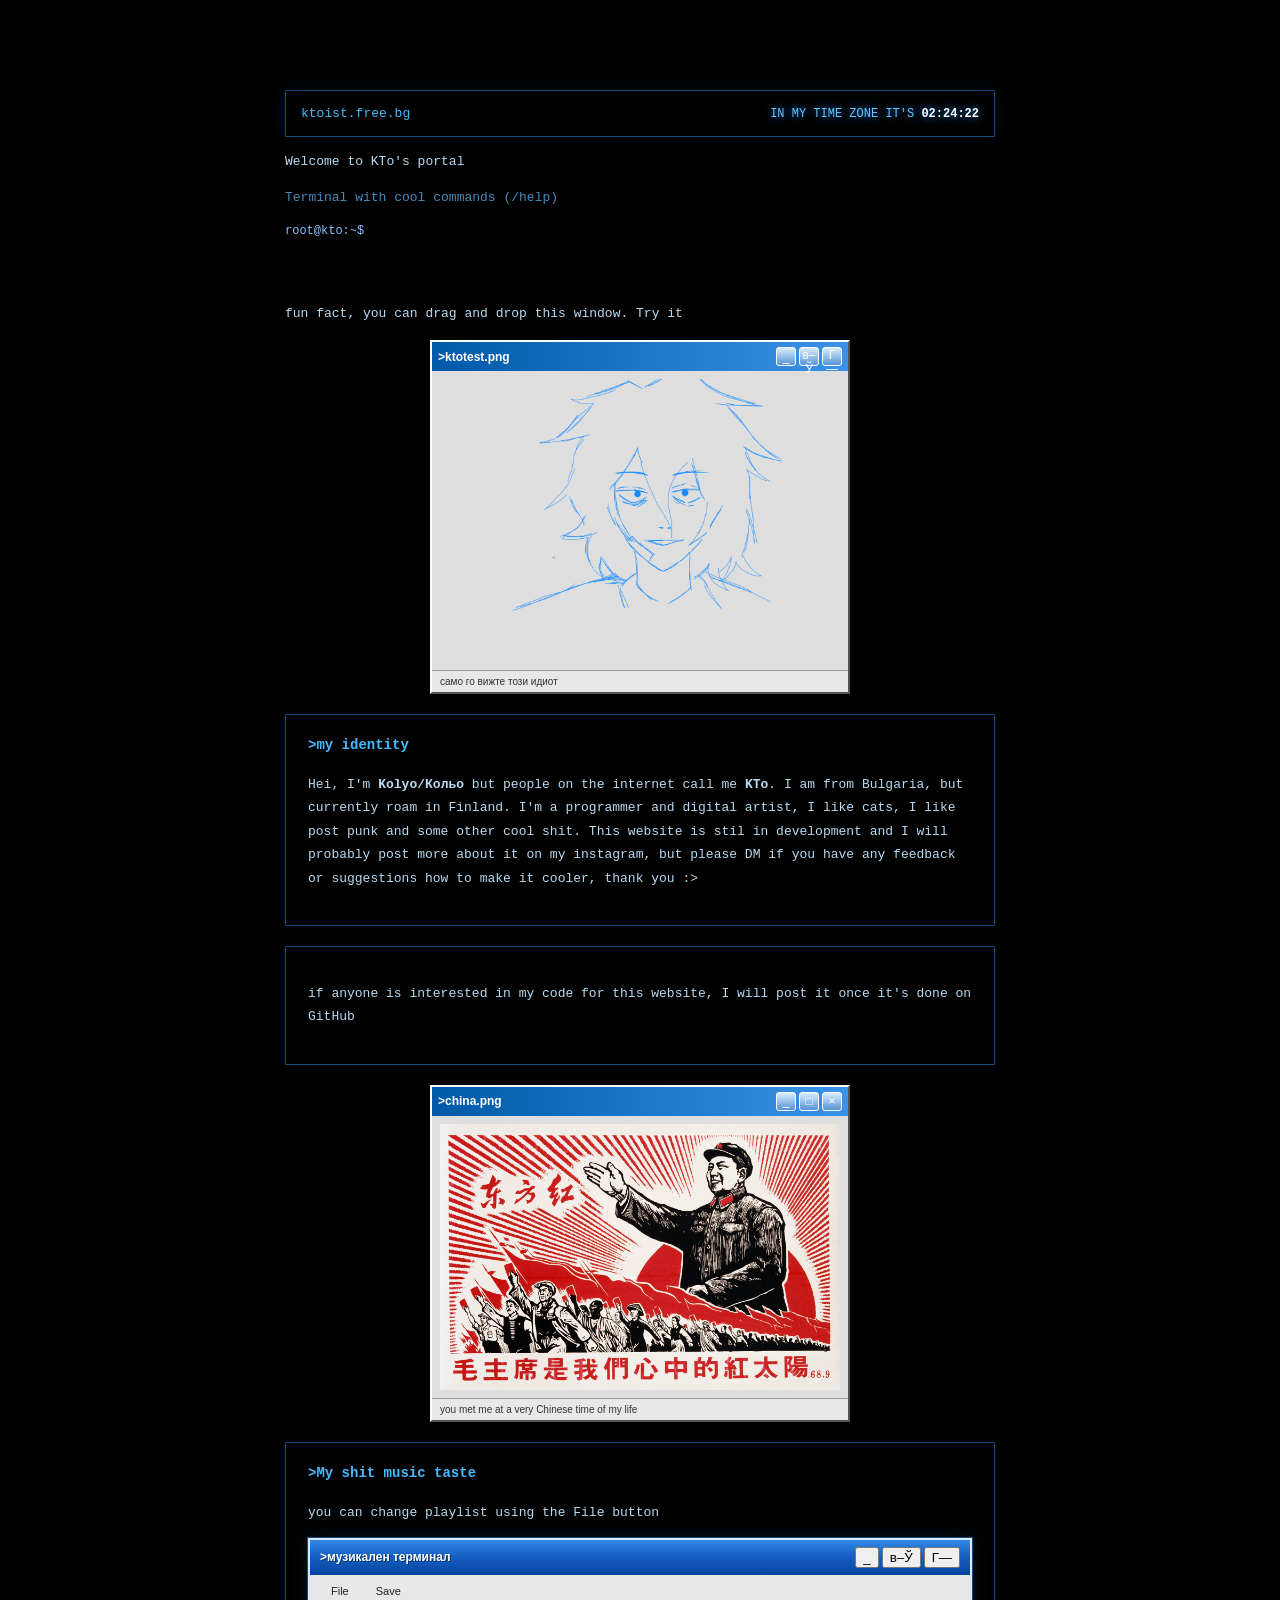
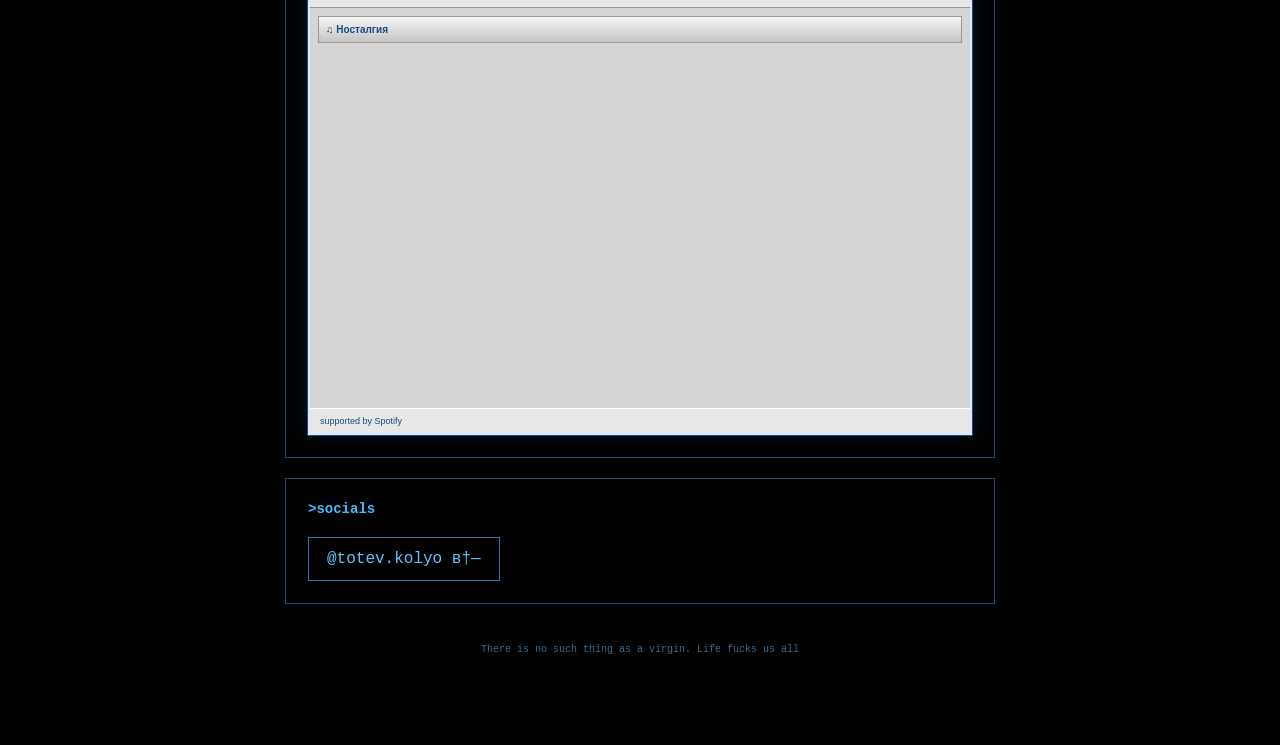
==== index.html @ e53c3229 "Add files via upload" ====
<!DOCTYPE html>
<html lang="en">
    <head>
        <meta charset="UTF-8">
        <meta name="viewport" content="width=device-width, initial-scale=1.0">

        <title>totev.kolyo | ktoist.free.bg</title>
        <link rel="icon" type="image/x-icon" href="icon.png">

        <link rel="stylesheet" href="design.css">
    </head>

    <body>
        <div class="container">
            <header>
                <span>ktoist.free.bg</span>

                <span class="clock">
                    IN MY TIME ZONE IT'S
                    <span id="finland-time">--:--:--</span>
                </span>
            </header>

            <main>
                <p>Welcome to KTo's portal</p>

                <div class="subtitle">
                    <p style="text-align: left;">Terminal with cool commands (/help)</p>
                    <div class="terminal" id="terminal">
                        <div class="terminal-line">
                            <span class="terminal-prompt">root@kto:~$</span>

                            <input
                                type="text"
                                class="terminal-input"
                                id="terminal-input"
                                autocomplete="off"
                                spellcheck="false"
                                autofocus
                                aria-label="Terminal input"
                            >
                        </div>
                    </div>
                </div>

                <p>fun fact, you can drag and drop this window. Try it</p>

                <div class="image-window" id="image-window">
                    <div class="image-titlebar" id="image-titlebar">
                        <span>>ktotest.png</span>

                        <div class="xp-window-buttons">
                            <button title="Minimize">_</button>
                            <button title="Maximize">в–Ў</button>
                            <button title="Close">Г—</button>
                        </div>
                    </div>

                    <div class="image-window-content">
                        <img src="ktotest.png" alt="KTo image">
                    </div>

                    <div class="image-window-status">
                        само го вижте този идиот
                    </div>
                </div>

                <section>
                    <h2>>my identity</h2>

                    <p>
                        Hei, I'm <b>Kolyo/Кольо</b> but people on the internet call me
                        <b>KTo</b>. I am from Bulgaria, but currently roam in Finland.
                        I'm a programmer and digital artist, I like cats, I like post
                        punk and some other cool shit. This website is stil in development
                        and I will probably post more about it on my instagram, but please
                        DM if you have any feedback or suggestions how to make it cooler,
                        thank you :>
                    </p>
                </section>

                <section>
                    <p>
                        if anyone is interested in my code for this website, I will post
                        it once it's done on GitHub
                    </p>
                </section>

<div class="image-window" id="china-window">

    <div class="image-titlebar" id="china-titlebar">
        <span>>china.png</span>

        <div class="xp-window-buttons">
            <button title="Minimize">_</button>
            <button title="Maximize">&#9633;</button>
            <button title="Close">&#215;</button>
        </div>
    </div>

    <div class="image-window-content">
        <img src="china.png" alt="China image">
    </div>

    <div class="image-window-status">
        you met me at a very Chinese time of my life
    </div>

</div>

                <section class="music-section">
                    <h2>>My shit music taste</h2>
<p>you can change playlist using the File button</p>

                    <div class="xp-player">
                        <div class="xp-titlebar">
                            <span>>музикален терминал</span>

                            <div class="xp-window-buttons">
                                <button id="minimize-button" title="Minimize">_</button>
                                <button id="maximize-button" title="Maximize">в–Ў</button>
                                <button id="close-button" title="Close">Г—</button>
                            </div>
                        </div>

                        <div class="xp-menubar">
                            <div class="menu-container">
                                <button class="xp-menu-button" id="file-button">
                                    File
                                </button>

                                <div class="xp-dropdown" id="playlist-menu">
                                    <button class="playlist-option" data-playlist="0">
                                        01. Нещастник
                                    </button>

                                    <button class="playlist-option" data-playlist="1">
                                        02. Носталгия
                                    </button>

                                    <button class="playlist-option" data-playlist="2">
                                        03. Tomorrow is just another day
                                    </button>

                                    <button class="playlist-option" data-playlist="3">
                                        04. Computer Nerd
                                    </button>
                                </div>
                            </div>

                            <button class="xp-menu-button" id="save-button">
                                Save
                            </button>
                        </div>

                        <div class="xp-playlist">
                            <div class="xp-playlist-header">
                                <span id="playlist-name">Computer Nerd</span>
                            </div>

                            <iframe
                                id="spotify-player"
                                src="https://open.spotify.com/playlist/54OQzRcZYvWhj465xluSZy?theme=0"
                                width="100%"
                                height="352"
                                allow="autoplay; clipboard-write; encrypted-media; fullscreen; picture-in-picture"
                                loading="lazy"
                            ></iframe>
                        </div>


                        <div class="xp-bottom">
                            <span>supported by Spotify</span>
                        </div>
                    </div>
                </section>

                <section>
                    <h2>>socials</h2>

                    <a
                        class="social"
                        href="https://www.instagram.com/totev.kolyo/"
                        target="_blank"
                        rel="noopener noreferrer"
                    >
                        @totev.kolyo в†—
                    </a>
                </section>
            </main>

            <footer>
                There is no such thing as a virgin. Life fucks us all
            </footer>
        </div>

        <script src="clock.js"></script>
        <script src="player.js"></script>
        <script src="terminal.js"></script>
        <script src="window.js"></script>
    </body>
</html>
---- design.css ----
* {
    box-sizing: border-box;
}

body {
    margin: 0;
    background: black;
    color: #b8d9f0;
    font-family: "Courier New", monospace;

    background-size: 25px 25px;
}

.container {
    max-width: 760px;
    margin: 65px auto;
    padding: 25px;
}

header {
    border: 1px solid #164b80;
    padding: 15px;

    display: flex;
    justify-content: space-between;
    align-items: center;
    gap: 12px;

    color: #40baff;
    font-size: 13px;

    box-shadow: 0 0 15px #0875bb22;
}

.clock {
    color: #60c5ff;
    font-size: 12px;
    text-shadow: 0 0 8px #168bff;
}

#finland-time {
    color: #ffffff;
    font-weight: bold;
}

h1 {
    color: #60c5ff;
    font-size: clamp(25px, 6vw, 42px);

    text-shadow: 0 0 15px #168bff;

    text-align: center;
    margin-top: 70px;
}

.subtitle {
    text-align: center;
    color: #478bbd;
    font-size: 12px;

    margin-bottom: 55px;
}

.cursor {
    animation: blink 1s steps(2) infinite;
}

@keyframes blink {
    50% {
        opacity: 0;
    }
}

section {
    background: black;
    border: 1px solid #164b80;

    padding: 22px;
    margin-bottom: 20px;

    box-shadow: 0 0 15px #0875bb12;
}

h2 {
    font-size: 14px;
    color: #45baff;

    margin-top: 0;
    margin-bottom: 20px;
}

p {
    line-height: 1.8;
    font-size: 13px;
}

.social {
    display: inline-block;

    color: #60c5ff;
    text-decoration: none;

    border: 1px solid #247ab5;
    padding: 12px 18px;

    transition: 0.2s;
}

.social:hover {
    background: #103759;
    box-shadow: 0 0 15px #168bff66;
}

.xp-player {
    background: #c0c0c0;
    border: 2px solid #dceaff;
    outline: 1px solid #164b80;

    box-shadow: 0 0 18px #0875bb33;

    color: #111;
    font-family: Tahoma, Arial, sans-serif;

    overflow: hidden;
}

.xp-titlebar {
    background: linear-gradient(180deg, #3289e5 0%, #1760c5 45%, #0645a0 100%);

    color: white;

    padding: 7px 10px;

    display: flex;
    justify-content: space-between;
    align-items: center;

    font-size: 12px;
    font-weight: bold;

    text-shadow: 1px 1px #003366;
}

.xp-window-buttons {
    display: flex;
    gap: 3px;
}

.xp-window-buttons span {
    background: linear-gradient(#d9edff, #5794d6);

    border: 1px solid white;
    border-radius: 3px;

    width: 18px;
    height: 17px;

    text-align: center;
    line-height: 14px;

    color: white;
    font-size: 12px;
}

.xp-menubar {
    display: flex;
    gap: 18px;

    padding: 7px 10px;

    background: #e8e8e8;
    border-bottom: 1px solid #999;

    font-size: 11px;
    color: #222;
}

.xp-display {
    background: linear-gradient(135deg, #07152e, #102e58, #050a18);

    padding: 18px;
    min-height: 145px;

    display: flex;
    flex-direction: column;
    justify-content: space-between;

    border: 3px inset #777;
}

.xp-display-info {
    display: flex;
    flex-direction: column;
    gap: 6px;
}

.xp-small {
    color: #7198c5;
    font-size: 9px;
    letter-spacing: 2px;
}

.xp-track-name {
    color: #67bdff;
    font-size: 15px;
    font-weight: bold;

    text-shadow: 0 0 10px #168bff;
}

.xp-status {
    color: #9bbde3;
    font-size: 10px;
}

.visualizer {
    display: flex;
    align-items: flex-end;
    justify-content: center;

    gap: 4px;
    height: 40px;

    margin-top: 12px;
}

.visualizer div {
    width: 8px;
    height: 20%;

    background: linear-gradient(to top, #0756bc, #00c8ff);

    box-shadow: 0 0 7px #008cff;

    animation: equalizer 0.8s infinite ease-in-out alternate;
}

.visualizer div:nth-child(3n) {
    animation-delay: 0.3s;
}

.visualizer div:nth-child(3n + 1) {
    animation-delay: 0.6s;
}

.visualizer div:nth-child(4n) {
    animation-delay: 0.15s;
}

/* Equalizer animation */

@keyframes equalizer {
    from {
        height: 10%;
    }

    to {
        height: 100%;
    }
}

.xp-playlist {
    background: #d5d5d5;
    padding: 8px;
}

.xp-playlist-header {
    display: flex;
    justify-content: space-between;

    padding: 7px;
    margin-bottom: 5px;

    background: linear-gradient(#f5f5f5, #c4c4c4);

    border: 1px solid #999;

    font-size: 10px;
    font-weight: bold;

    color: #164b80;
}

.xp-playlist iframe {
    display: block;

    width: 100%;
    border: none;
    border-radius: 5px;
}

.xp-bottom {
    background: #e8e8e8;
    border-top: 1px solid white;

    padding: 7px 10px;

    display: flex;
    justify-content: space-between;

    font-size: 9px;
    color: #164b80;
}

footer {
    text-align: center;

    color: #426887;
    font-size: 10px;

    margin-top: 40px;
}

@media (max-width: 600px) {
    .container {
        margin: 20px auto;
        padding: 15px;
    }

    header {
        font-size: 10px;
        flex-wrap: wrap;
    }

    .clock {
        font-size: 10px;
    }

    h1 {
        margin-top: 45px;
    }

    .xp-menubar {
        gap: 12px;
    }

    .xp-display {
        padding: 14px;
    }

    .xp-playlist {
        padding: 5px;
    }
}
.xp-menubar {
    display: flex;
    align-items: center;
    gap: 5px;

    padding: 5px 10px;

    background: #e8e8e8;
    border-bottom: 1px solid #999;

    font-size: 11px;
    color: #222;
}

.menu-container {
    position: relative;
}

.xp-menu-button {
    background: transparent;
    border: 1px solid transparent;

    padding: 4px 10px;

    font-family: Tahoma, Arial, sans-serif;
    font-size: 11px;

    color: #222;
    cursor: pointer;
}

.xp-menu-button:hover {
    background: #d5e8ff;
    border: 1px solid #7ba7d9;
}

.xp-dropdown {
    display: none;

    position: absolute;
    top: 100%;
    left: 0;

    min-width: 190px;

    background: #f1f1f1;
    border: 1px solid #777;

    box-shadow: 3px 3px 8px #0005;

    z-index: 100;
    padding: 3px;
}

.xp-dropdown.active {
    display: block;
}

.playlist-option {
    display: block;

    width: 100%;

    padding: 9px 12px;

    background: transparent;
    border: none;

    text-align: left;

    font-family: Tahoma, Arial, sans-serif;
    font-size: 11px;

    color: #222;
    cursor: pointer;
}

.playlist-option:hover {
    background: #316ac5;
    color: white;
}

.xp-playlist-header {
    display: flex;
    justify-content: space-between;
    align-items: center;
    gap: 10px;

    padding: 7px;
    margin-bottom: 5px;

    background: linear-gradient(#f5f5f5, #c4c4c4);

    border: 1px solid #999;

    font-size: 10px;
    font-weight: bold;

    color: #164b80;
}

@media (max-width: 600px) {
    .xp-dropdown {
        min-width: 180px;
    }

    .xp-playlist-header {
        font-size: 9px;
    }
}
.xp-player.minimized .xp-playlist,
.xp-player.minimized .xp-bottom {
    display: none;
}

.terminal {
    --terminal-color: #8bbcff;

    margin-top: 8px;
    width: 100%;
    font-family: "Courier New", monospace;
    color: var(--terminal-color);
    text-align: left;
    display: block;
}

.terminal-line {
    display: flex;
    align-items: baseline;
    flex-wrap: wrap;
    gap: 7px;
    min-height: 24px;
    text-align: left;
}

.terminal-prompt {
    color: var(--terminal-color);
    white-space: nowrap;
}

.terminal-input {
    flex: 1;
    min-width: 100px;
    background: transparent;
    border: none;
    outline: none;
    color: var(--terminal-color);
    font-family: inherit;
    font-size: inherit;
    text-align: left;
    caret-color: var(--terminal-color);
}

.terminal-command {
    color: var(--terminal-color);
    text-align: left;
    overflow-wrap: anywhere;
}

.terminal-output {
    display: block;
    width: 100%;
    color: var(--terminal-color);
    margin: 3px 0 8px;
    text-align: left;
    white-space: pre;
    overflow-x: auto;
    font-family: "Courier New", monospace;
}


.image-window {
    position: relative;
    left: 0;
    top: 0;

    width: 100%;
    max-width: 420px;

    margin: 15px auto 20px;

    background: #c0c0c0;
    border: 2px solid #ffffff;
    border-right-color: #555;
    border-bottom-color: #555;

    box-shadow: 4px 4px 12px #0008;

    text-align: left;
    z-index: 10;

    transform: translate(0px, 0px);
}


.image-titlebar {
    display: flex;
    align-items: center;
    justify-content: space-between;

    padding: 5px 6px;

    background: linear-gradient(
        90deg,
        #0058a8,
        #3a93e8
    );

    color: white;

    font-family: Tahoma, Arial, sans-serif;
    font-size: 12px;
    font-weight: bold;

    cursor: grab;
    user-select: none;
    touch-action: none;
}

.image-titlebar:active {
    cursor: grabbing;
}


.image-titlebar .xp-window-buttons {
    display: flex;
    gap: 3px;
}

.image-titlebar .xp-window-buttons button {
    width: 20px;
    height: 19px;

    padding: 0;

    background: linear-gradient(#d9edff, #5794d6);
    border: 1px solid white;
    border-radius: 3px;

    color: white;
    font-family: Tahoma, Arial, sans-serif;
    font-size: 12px;

    cursor: pointer;
}


.image-window-content {
    padding: 8px;
    background: #dedede;

    display: flex;
    justify-content: center;
    align-items: center;

    overflow: auto;
}

.image-window-content img {
    display: block;

    max-width: 100%;
    height: auto;

    object-fit: contain;
}

.image-window-status {
    padding: 5px 8px;

    background: #e8e8e8;
    border-top: 1px solid #999;

    color: #333;

    font-family: Tahoma, Arial, sans-serif;
    font-size: 10px;
}
#china-window {
    margin-top: 15px;
    max-width: 420px;
}
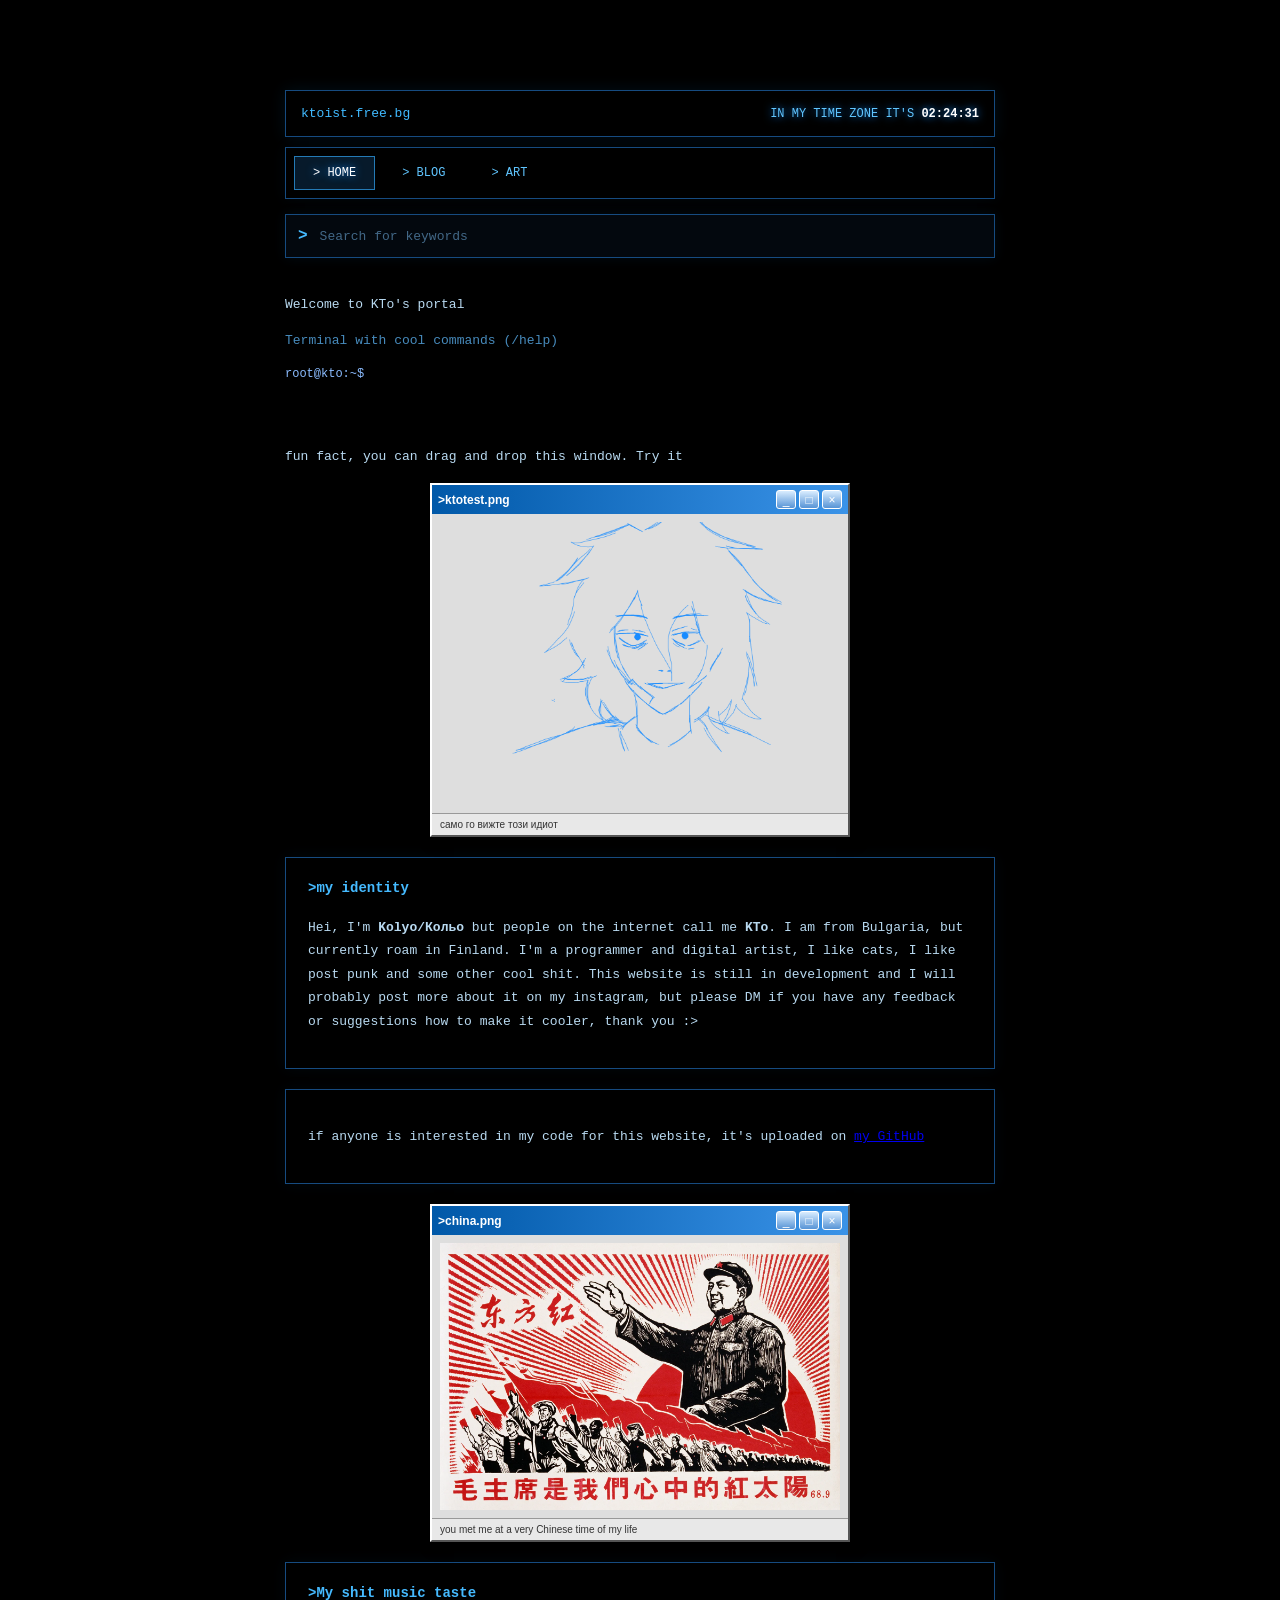
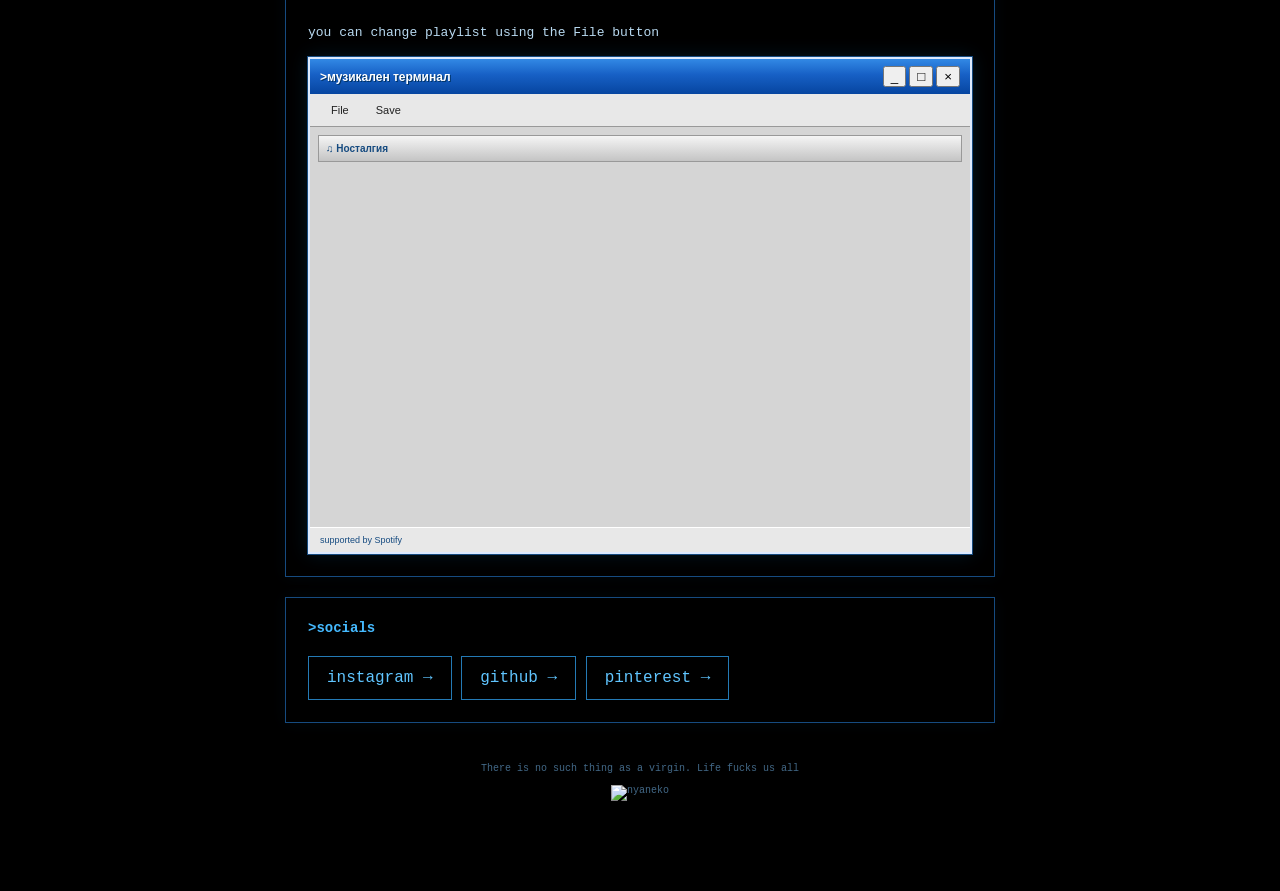
==== commit 37106e64: "Update index.html" ====
--- a/index.html
+++ b/index.html
@@ -1,3 +1,4 @@
+
 <!DOCTYPE html>
 <html lang="en">
     <head>
@@ -21,11 +22,42 @@
                 </span>
             </header>
 
+            <nav class="navbar">
+                <a href="index.html" class="nav-link active">
+                    > HOME
+                </a>
+
+                <a href="blog.html" class="nav-link">
+                    > BLOG
+                </a>
+
+                <a href="gallery.html" class="nav-link">
+                    > ART
+                </a>
+            </nav>
+
+            <div class="site-search">
+                <div class="search-box">
+                    <span class="search-prompt">&gt;</span>
+
+                    <input
+                        type="text"
+                        id="site-search-input"
+                        placeholder="Search for keywords"
+                        autocomplete="off"
+                        spellcheck="false"
+                    >
+                </div>
+
+                <div id="search-results" class="search-results"></div>
+            </div>
+
             <main>
                 <p>Welcome to KTo's portal</p>
 
                 <div class="subtitle">
                     <p style="text-align: left;">Terminal with cool commands (/help)</p>
+
                     <div class="terminal" id="terminal">
                         <div class="terminal-line">
                             <span class="terminal-prompt">root@kto:~$</span>
@@ -43,6 +75,30 @@
                     </div>
                 </div>
 
+                <div id="minecraft-window" class="image-window minecraft-window" style="display: none;">
+                    <div id="minecraft-titlebar" class="image-titlebar">
+                        <span>minecraft.exe</span>
+
+                        <div class="xp-window-buttons">
+                            <button type="button" onclick="closeMinecraft()">&#215;</button>
+                        </div>
+                    </div>
+
+                    <div class="minecraft-content">
+                        <iframe
+                            id="minecraft-iframe"
+                            data-src="https://classic.minecraft.net/"
+                            title="Minecraft Classic"
+                            allow="fullscreen; autoplay">
+                        </iframe>
+                    </div>
+
+                    <div class="image-window-status">
+                        ©2026 Mojang AB. TM Microsoft Corporation. Minecraft is a trademark of Mojang Synergies AB.
+                        This project is not approved by or associated with Mojang or Microsoft.
+                    </div>
+                </div>
+
                 <p>fun fact, you can drag and drop this window. Try it</p>
 
                 <div class="image-window" id="image-window">
@@ -51,8 +107,8 @@
 
                         <div class="xp-window-buttons">
                             <button title="Minimize">_</button>
-                            <button title="Maximize">в–Ў</button>
-                            <button title="Close">Г—</button>
+                            <button title="Maximize">□</button>
+                            <button title="Close">×</button>
                         </div>
                     </div>
 
@@ -72,7 +128,7 @@
                         Hei, I'm <b>Kolyo/Кольо</b> but people on the internet call me
                         <b>KTo</b>. I am from Bulgaria, but currently roam in Finland.
                         I'm a programmer and digital artist, I like cats, I like post
-                        punk and some other cool shit. This website is stil in development
+                        punk and some other cool shit. This website is still in development
                         and I will probably post more about it on my instagram, but please
                         DM if you have any feedback or suggestions how to make it cooler,
                         thank you :>
@@ -81,45 +137,44 @@
 
                 <section>
                     <p>
-                        if anyone is interested in my code for this website, I will post
-                        it once it's done on GitHub
+                        if anyone is interested in my code for this website, it's uploaded on
+                        <a href="https://github.com/CaptainKTo12/ktoist-website">my GitHub</a>
                     </p>
                 </section>
 
-<div class="image-window" id="china-window">
-
-    <div class="image-titlebar" id="china-titlebar">
-        <span>>china.png</span>
-
-        <div class="xp-window-buttons">
-            <button title="Minimize">_</button>
-            <button title="Maximize">&#9633;</button>
-            <button title="Close">&#215;</button>
-        </div>
-    </div>
-
-    <div class="image-window-content">
-        <img src="china.png" alt="China image">
-    </div>
-
-    <div class="image-window-status">
-        you met me at a very Chinese time of my life
-    </div>
-
-</div>
+                <div class="image-window" id="china-window">
+                    <div class="image-titlebar" id="china-titlebar">
+                        <span>>china.png</span>
+
+                        <div class="xp-window-buttons">
+                            <button title="Minimize">_</button>
+                            <button title="Maximize">□</button>
+                            <button title="Close">×</button>
+                        </div>
+                    </div>
+
+                    <div class="image-window-content">
+                        <img src="china.png" alt="China image">
+                    </div>
+
+                    <div class="image-window-status">
+                        you met me at a very Chinese time of my life
+                    </div>
+                </div>
 
                 <section class="music-section">
                     <h2>>My shit music taste</h2>
-<p>you can change playlist using the File button</p>
+
+                    <p>you can change playlist using the File button</p>
 
                     <div class="xp-player">
                         <div class="xp-titlebar">
-                            <span>>музикален терминал</span>
+                            <span>&gt;музикален терминал</span>
 
                             <div class="xp-window-buttons">
                                 <button id="minimize-button" title="Minimize">_</button>
-                                <button id="maximize-button" title="Maximize">в–Ў</button>
-                                <button id="close-button" title="Close">Г—</button>
+                                <button id="maximize-button" title="Maximize">□</button>
+                                <button id="close-button" title="Close">×</button>
                             </div>
                         </div>
 
@@ -168,7 +223,6 @@
                             ></iframe>
                         </div>
 
-
                         <div class="xp-bottom">
                             <span>supported by Spotify</span>
                         </div>
@@ -184,13 +238,33 @@
                         target="_blank"
                         rel="noopener noreferrer"
                     >
-                        @totev.kolyo в†—
+                        instagram →
+                    </a>
+
+                    <a
+                        class="social"
+                        href="https://github.com/CaptainKTo12"
+                        target="_blank"
+                        rel="noopener noreferrer"
+                    >
+                        github →
+                    </a>
+
+                    <a
+                        class="social"
+                        href="https://www.pinterest.com/totevkolyo/"
+                        target="_blank"
+                        rel="noopener noreferrer"
+                    >
+                        pinterest →
                     </a>
                 </section>
             </main>
 
             <footer>
                 There is no such thing as a virgin. Life fucks us all
+                <br><br>
+                <img src="nya.gif" alt="nyaneko" style="width:48px;height:48px;">
             </footer>
         </div>
 
@@ -198,5 +272,6 @@
         <script src="player.js"></script>
         <script src="terminal.js"></script>
         <script src="window.js"></script>
+        <script src="search.js"></script>
     </body>
-</html>+</html>
--- a/design.css
+++ b/design.css
@@ -624,3 +624,219 @@
     margin-top: 15px;
     max-width: 420px;
 }
+
+.navbar {
+    display: flex;
+    align-items: center;
+    gap: 8px;
+
+    margin-top: 10px;
+    margin-bottom: 35px;
+    padding: 8px;
+
+    border: 1px solid #164b80;
+    background: #000;
+
+    box-shadow: 0 0 15px #0875bb12;
+}
+
+.nav-link {
+    display: inline-block;
+
+    padding: 9px 18px;
+
+    color: #60c5ff;
+    background: transparent;
+
+    border: 1px solid transparent;
+
+    font-family: "Courier New", monospace;
+    font-size: 12px;
+    text-decoration: none;
+
+    transition: 0.2s ease;
+}
+
+.nav-link:hover {
+    color: #ffffff;
+    background: #103759;
+
+    border: 1px solid #247ab5;
+
+    box-shadow: 0 0 12px #168bff66;
+}
+.nav-link.active {
+    color: #ffffff;
+    background: #071a2b;
+
+    border: 1px solid #247ab5;
+
+    text-shadow: 0 0 8px #168bff;
+}
+@media (max-width: 600px) {
+    .navbar {
+        gap: 5px;
+        padding: 6px;
+        margin-bottom: 25px;
+    }
+
+    .nav-link {
+        flex: 1;
+        text-align: center;
+
+        padding: 11px 8px;
+        font-size: 11px;
+    }
+}
+.site-search {
+    position: relative;
+    width: 100%;
+    margin-top: -20px;
+    margin-bottom: 35px;
+    z-index: 500;
+}
+
+.search-box {
+    display: flex;
+    align-items: center;
+    gap: 10px;
+
+    padding: 12px;
+
+    background: #03080e;
+    border: 1px solid #164b80;
+
+    box-shadow: 0 0 12px #0875bb18;
+}
+
+.search-prompt {
+    color: #45baff;
+    font-weight: bold;
+}
+
+.search-box input {
+    flex: 1;
+    min-width: 0;
+
+    background: transparent;
+    border: none;
+    outline: none;
+
+    color: #b8d9f0;
+    font-family: "Courier New", monospace;
+    font-size: 13px;
+}
+
+.search-box input::placeholder {
+    color: #426887;
+}
+
+.search-shortcut {
+    color: #478bbd;
+    font-size: 9px;
+    letter-spacing: 1px;
+}
+
+.search-results {
+    display: none;
+
+    position: absolute;
+    top: calc(100% + 5px);
+    left: 0;
+    right: 0;
+
+    max-height: 380px;
+    overflow-y: auto;
+
+    background: #03080e;
+    border: 1px solid #164b80;
+
+    box-shadow: 0 5px 18px #000b;
+
+    z-index: 1000;
+}
+
+.search-results.active {
+    display: block;
+}
+
+.search-result {
+    display: block;
+    padding: 12px;
+
+    color: #b8d9f0;
+    text-decoration: none;
+
+    border-bottom: 1px solid #164b8055;
+
+    transition: 0.2s;
+}
+
+.search-result:hover {
+    background: #103759;
+}
+
+.search-result-title {
+    color: #60c5ff;
+    font-size: 12px;
+    margin-bottom: 5px;
+}
+
+.search-result-preview {
+    color: #7198b5;
+    font-size: 11px;
+    line-height: 1.6;
+}
+
+.search-highlight {
+    color: #ffffff;
+    background: #0756bc;
+    font-weight: bold;
+    padding: 1px 2px;
+}
+
+.search-empty {
+    padding: 15px;
+    color: #478bbd;
+    font-size: 12px;
+}
+
+@media (max-width: 600px) {
+    .site-search {
+        margin-top: -12px;
+        margin-bottom: 25px;
+    }
+
+    .search-box {
+        padding: 10px;
+        gap: 7px;
+    }
+
+    .search-box input {
+        font-size: 12px;
+    }
+
+    .search-results {
+        max-height: 300px;
+    }
+}
+.minecraft-content {
+    width: 100%;
+    height: 480px;
+    padding: 0;
+    background: #000;
+    overflow: hidden;
+}
+
+.minecraft-content iframe {
+    display: block;
+    width: 100%;
+    height: 100%;
+    border: none;
+}
+
+@media (max-width: 600px) {
+    .minecraft-content {
+        height: 350px;
+    }
+}
